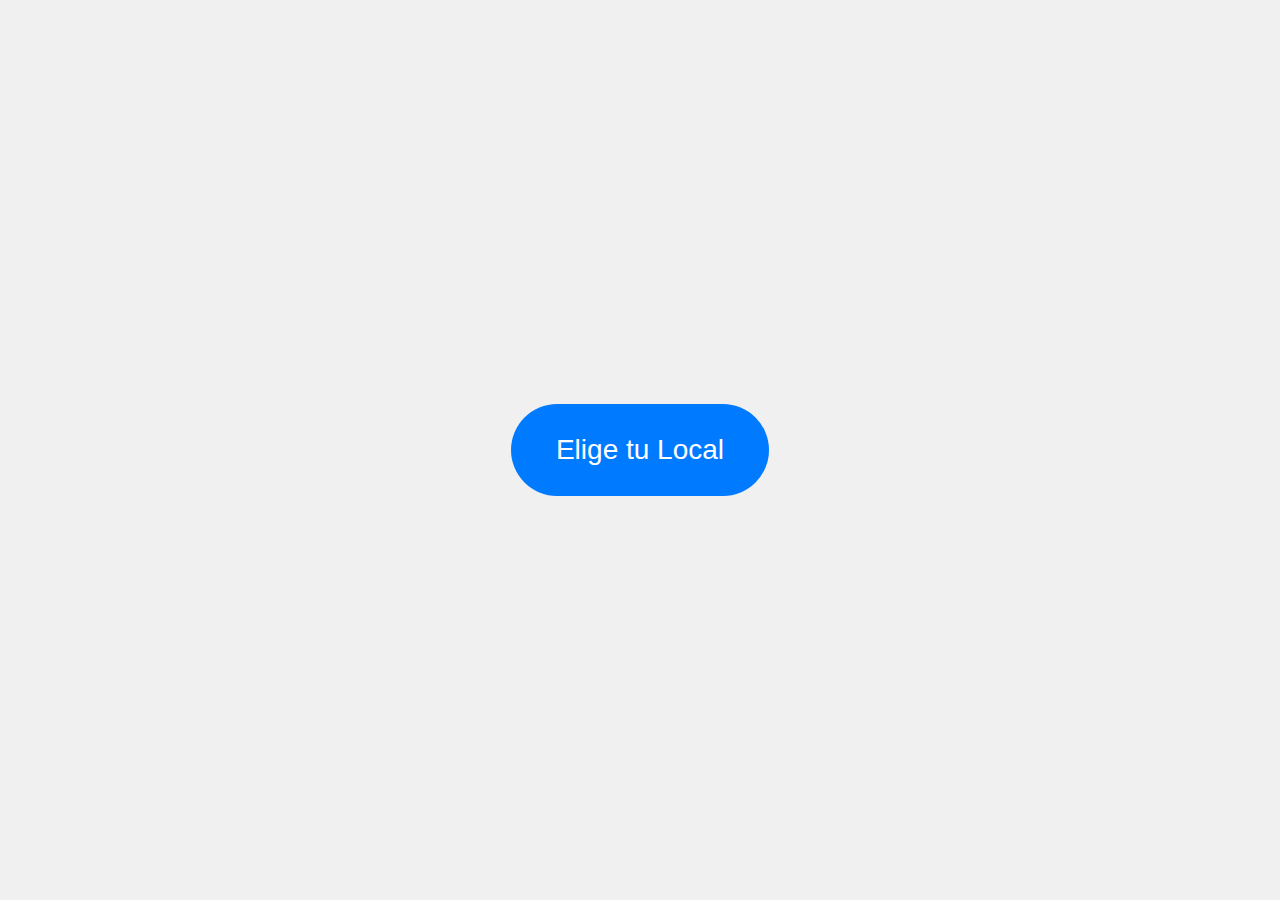
==== index.html @ 37cd3c46 "name change" ====
<!DOCTYPE html>
<link href="https://fonts.googleapis.com/css2?family=Montserrat:wght@400;700&display=swap" rel="stylesheet">
<html lang="en" dir="ltr">
<head>
  <meta charset="utf-8">
  <title>Maestros del Mercado 1.0</title>
  <meta name="viewport" content="width=device-width, initial-scale=1.0">
  <link rel="stylesheet" href="stylesIndex.css">
</head>
<body>
  <div class="calculator">
    <div class="dropdown">
      <button class="dropbtn">Elige tu Local</button>
      <div class="dropdown-content">
        <a href="cafeteria.html">☕Cafetería☕</a>
        <a href="hamburgueseria.html">🍔Hamburguesería🍔</a>
        <a href="tiendaDeRopa.html">🛍️Tienda de Ropa🛍️</a>
        <a href="vivero.html">🌱Vivero🌱</a>
      </div>
    </div>
  </div>
  <script type="text/javascript" src="script.js"></script>
</body>
</html>
---- stylesIndex.css ----
body {
    margin: 0;
    padding: 0;
    font-family: 'Montserrat', Arial, sans-serif;
    background-color: #f0f0f0;
  }
  
  .calculator {
    display: flex;
    justify-content: center;
    align-items: center;
    height: 100vh;
  }
  
  .dropdown {
    position: relative;
  }
  
  .dropbtn {
    background-color: #007BFF;
    color: white;
    padding: 30px 45px; /* Increase padding-top for more height */
    font-size: 28px;
    border: none;
    border-radius: 50px;
    cursor: pointer;
    transition: background-color 0.3s;
  }
  
  .dropbtn:hover {
    background-color: #0056b3;
  }
  
  .dropbtn:active {
    background-color: #003980;
  }
  
  .dropbtn:focus {
    outline: none;
  }
  
  .dropdown-content {
    display: none;
    position: absolute;
    top: 100%;
    left: 0;
    background-color: #007BFF;
    border-radius: 5px;
    box-shadow: 0px 8px 16px rgba(0, 0, 0, 0.2);
    z-index: 1;
  }
  
  .dropdown-content a {
    display: block;
    color: white;
    padding: 12px 16px;
    text-decoration: none;
    font-size: 18px;
    transition: background-color 0.3s;
  }
  
  .dropdown-content a:hover {
    background-color: #0056b3;
  }
  
  .dropdown:hover .dropdown-content {
    display: block;
    animation: fadeIn 0.3s ease;
  }
  
  @keyframes fadeIn {
    from {
      opacity: 0;
    }
    to {
      opacity: 1;
    }
  }
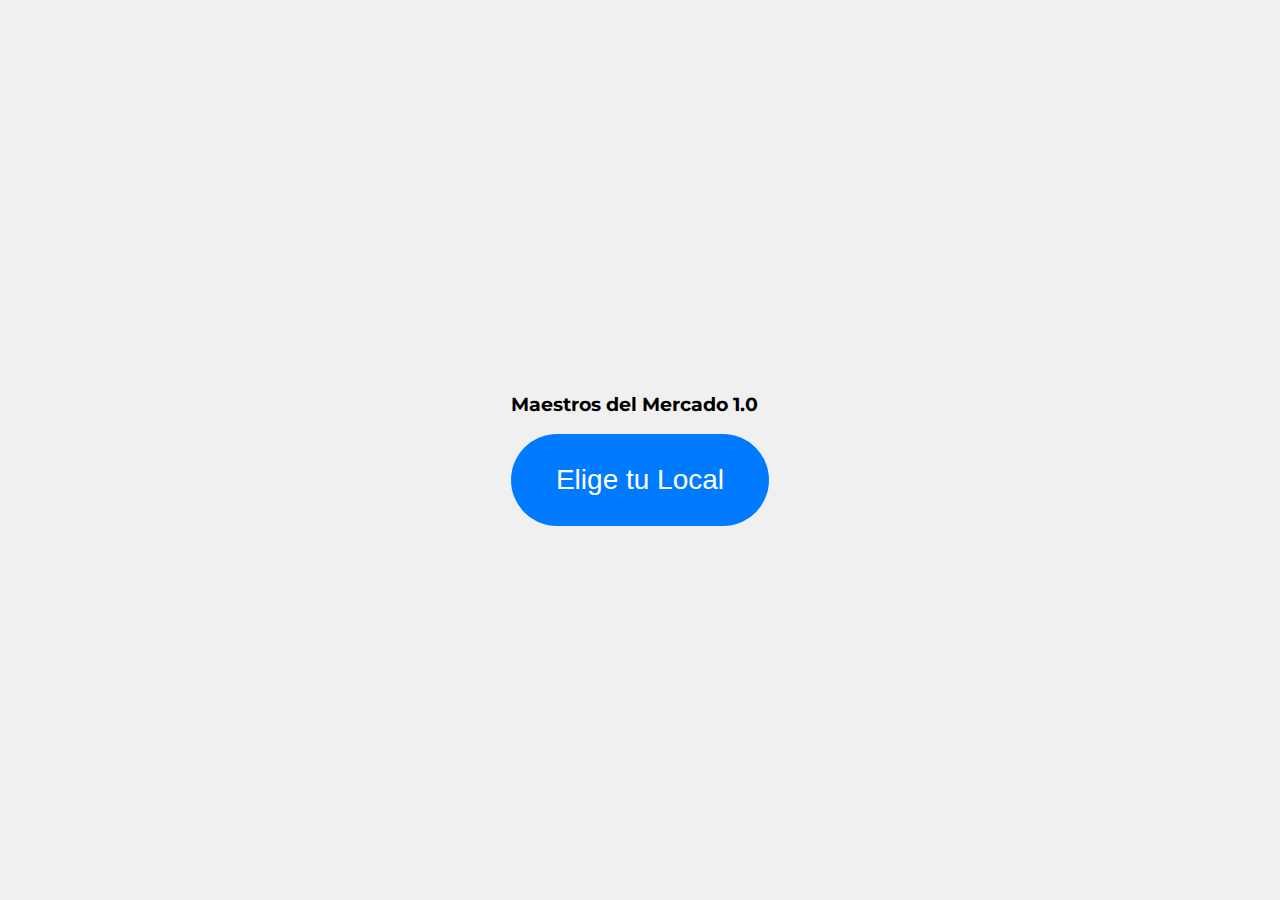
==== commit f9829ad2: "text in index" ====
--- a/index.html
+++ b/index.html
@@ -3,6 +3,7 @@
 <html lang="en" dir="ltr">
 <head>
   <meta charset="utf-8">
+  
   <title>Maestros del Mercado 1.0</title>
   <meta name="viewport" content="width=device-width, initial-scale=1.0">
   <link rel="stylesheet" href="stylesIndex.css">
@@ -10,6 +11,7 @@
 <body>
   <div class="calculator">
     <div class="dropdown">
+      <h3>Maestros del Mercado 1.0</h3>
       <button class="dropbtn">Elige tu Local</button>
       <div class="dropdown-content">
         <a href="cafeteria.html">☕Cafetería☕</a>
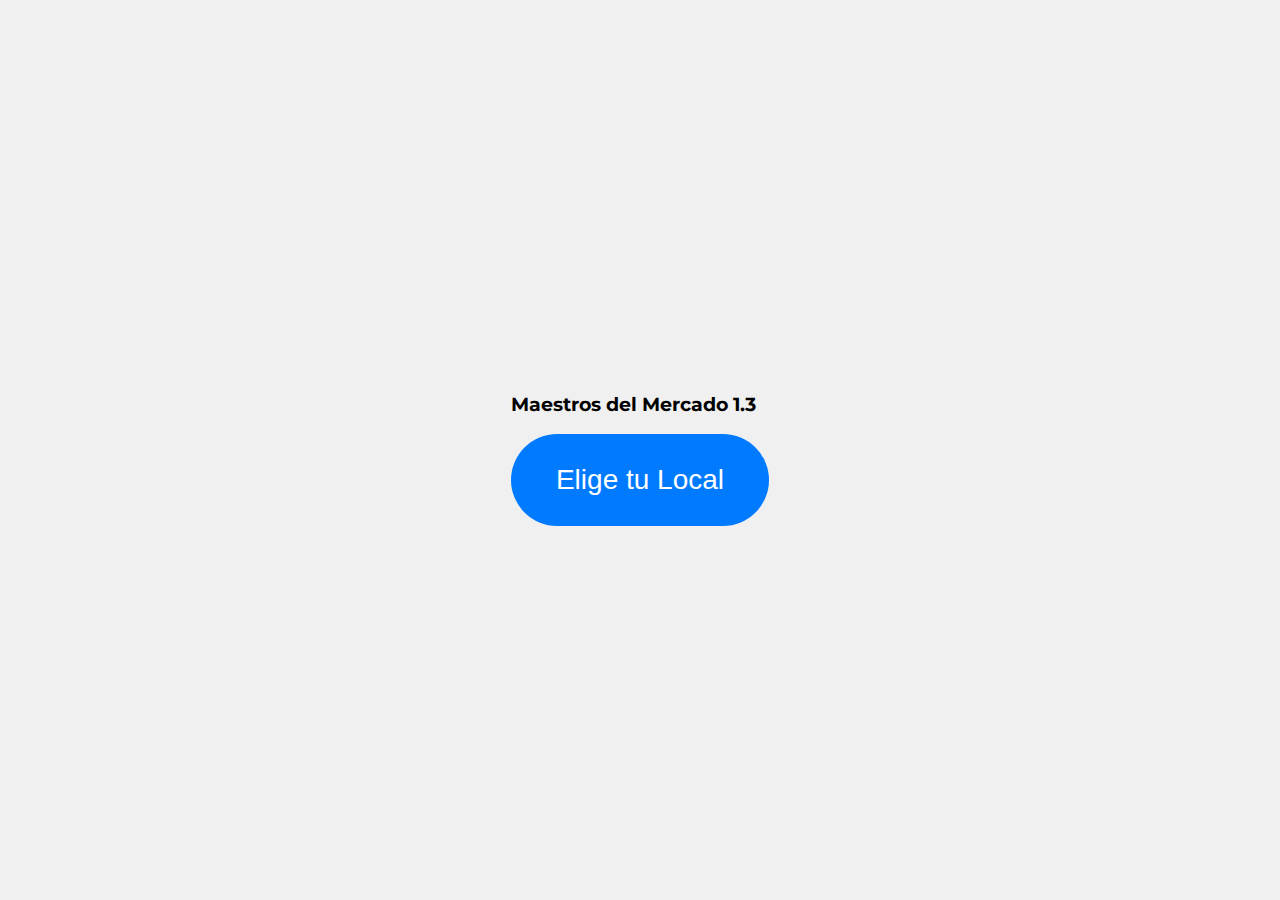
==== commit eb46ebd7: "refactor almost all" ====
--- a/index.html
+++ b/index.html
@@ -4,14 +4,14 @@
 <head>
   <meta charset="utf-8">
   
-  <title>Maestros del Mercado 1.0</title>
+  <title>Maestros del Mercado 1.3</title>
   <meta name="viewport" content="width=device-width, initial-scale=1.0">
   <link rel="stylesheet" href="stylesIndex.css">
 </head>
 <body>
   <div class="calculator">
     <div class="dropdown">
-      <h3>Maestros del Mercado 1.0</h3>
+      <h3>Maestros del Mercado 1.3</h3>
       <button class="dropbtn">Elige tu Local</button>
       <div class="dropdown-content">
         <a href="cafeteria.html">☕Cafetería☕</a>
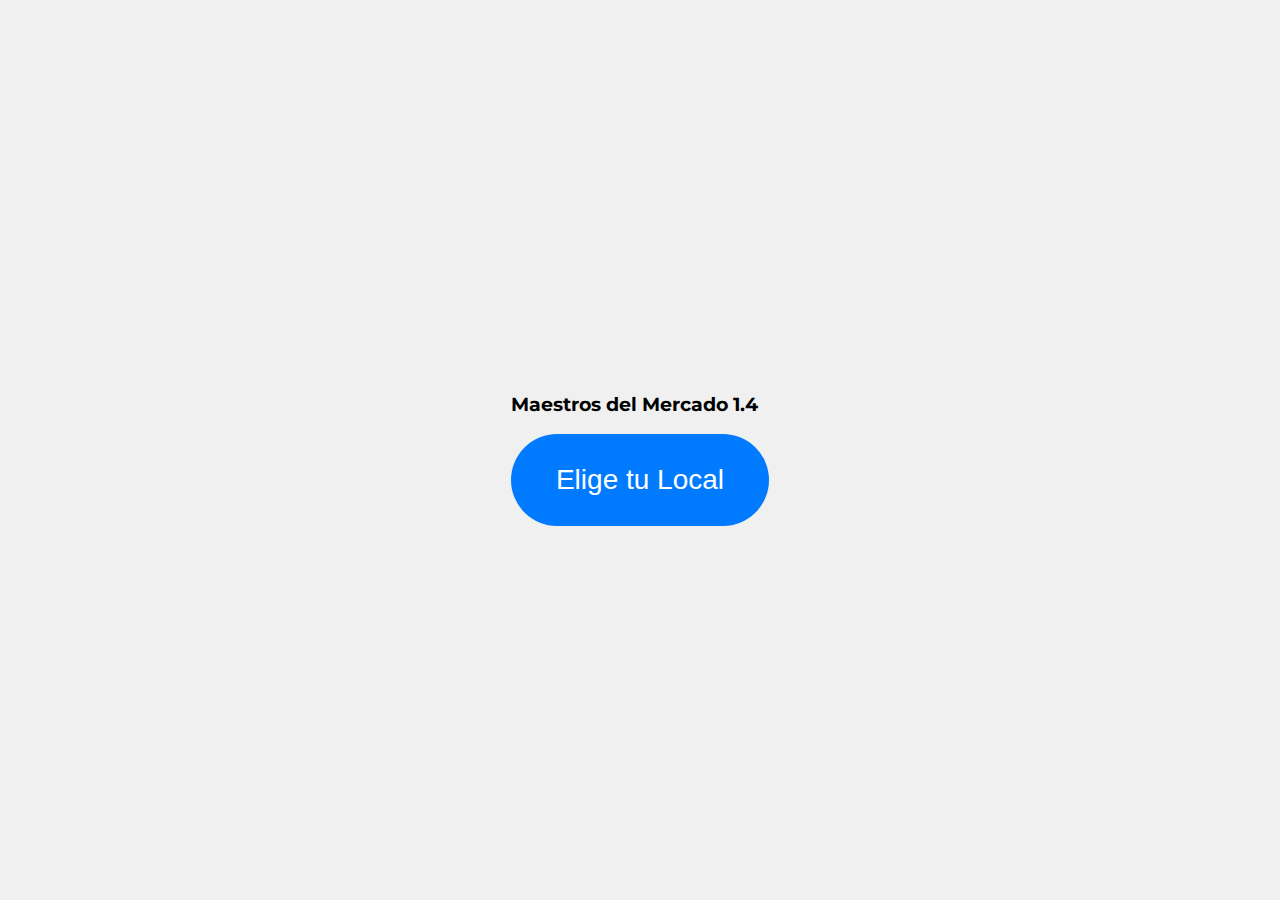
==== commit f05b6475: "please be the fix" ====
--- a/index.html
+++ b/index.html
@@ -4,14 +4,14 @@
 <head>
   <meta charset="utf-8">
   
-  <title>Maestros del Mercado 1.3</title>
+  <title>Maestros del Mercado 1.4</title>
   <meta name="viewport" content="width=device-width, initial-scale=1.0">
   <link rel="stylesheet" href="stylesIndex.css">
 </head>
 <body>
   <div class="calculator">
     <div class="dropdown">
-      <h3>Maestros del Mercado 1.3</h3>
+      <h3>Maestros del Mercado 1.4</h3>
       <button class="dropbtn">Elige tu Local</button>
       <div class="dropdown-content">
         <a href="cafeteria.html">☕Cafetería☕</a>
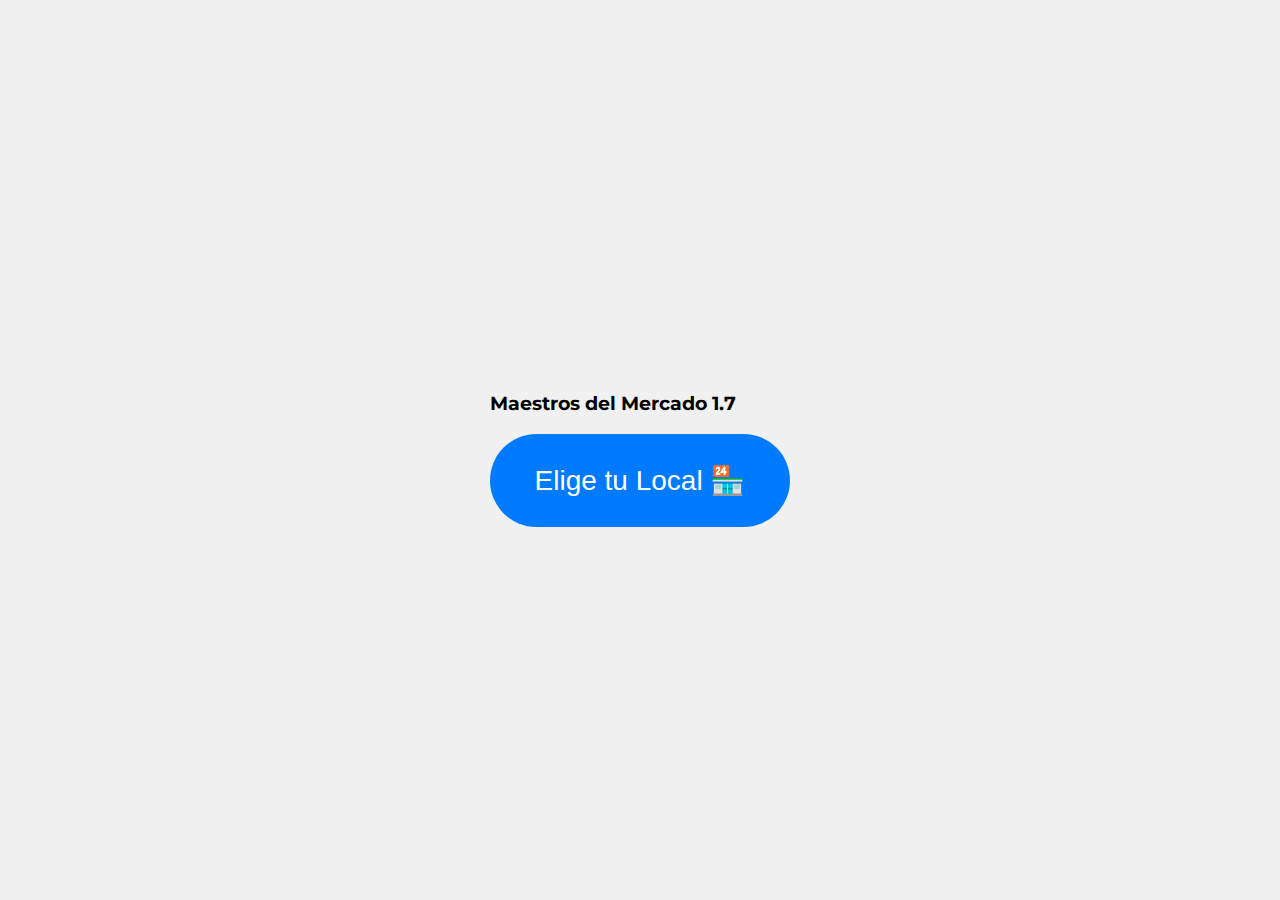
==== commit 0bab14b5: "clean code" ====
--- a/index.html
+++ b/index.html
@@ -4,15 +4,16 @@
 <head>
   <meta charset="utf-8">
   
-  <title>Maestros del Mercado 1.4</title>
+  <title>Maestros del Mercado 1.7</title>
   <meta name="viewport" content="width=device-width, initial-scale=1.0">
   <link rel="stylesheet" href="stylesIndex.css">
+  <link rel="icon" href="data:image/x-icon;base64,🏪" type="image/x-icon">
 </head>
 <body>
   <div class="calculator">
     <div class="dropdown">
-      <h3>Maestros del Mercado 1.4</h3>
-      <button class="dropbtn">Elige tu Local</button>
+      <h3>Maestros del Mercado 1.7</h3>
+      <button class="dropbtn">Elige tu Local 🏪</button>
       <div class="dropdown-content">
         <a href="cafeteria.html">☕Cafetería☕</a>
         <a href="hamburgueseria.html">🍔Hamburguesería🍔</a>
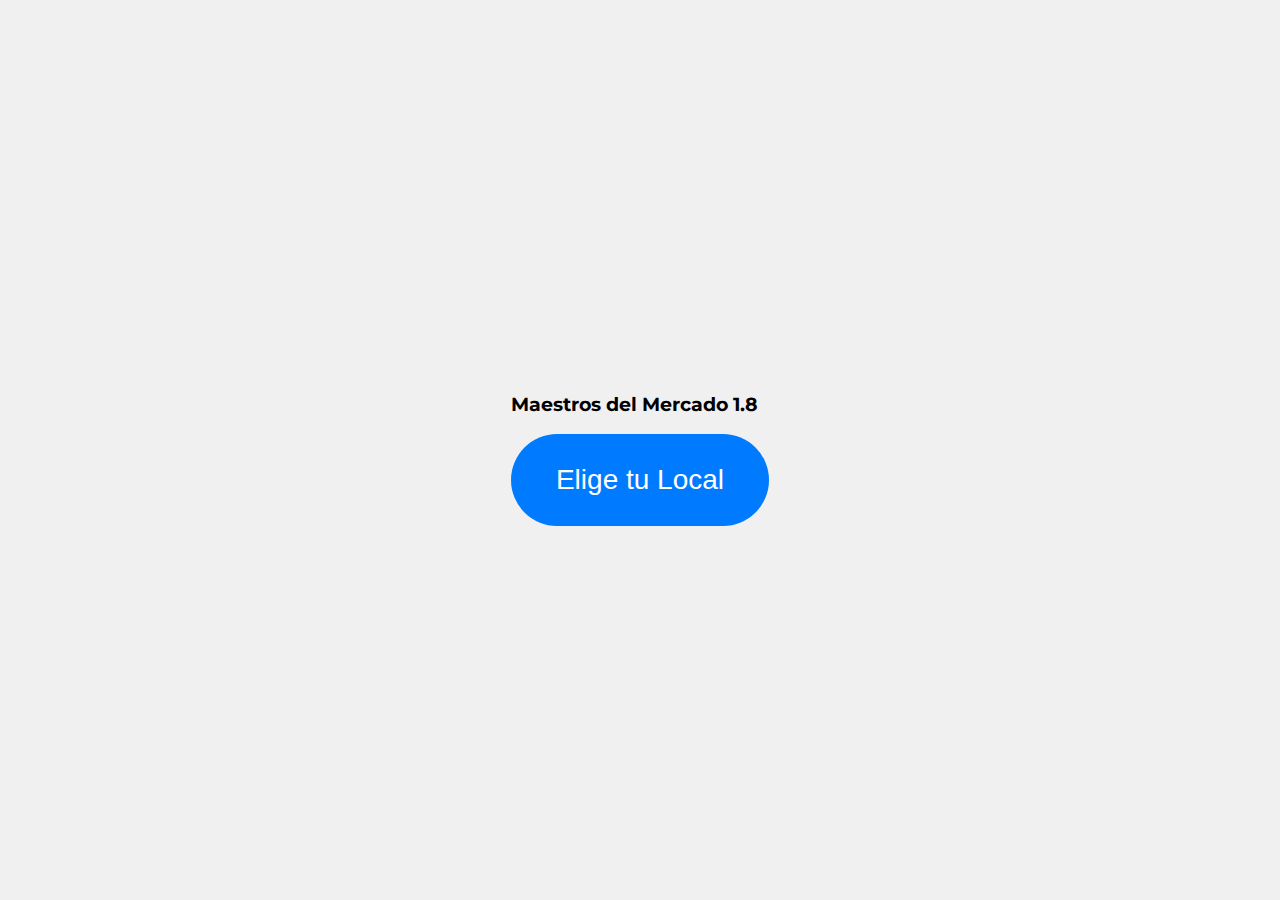
==== commit 90795d0f: "change version" ====
--- a/index.html
+++ b/index.html
@@ -4,16 +4,16 @@
 <head>
   <meta charset="utf-8">
   
-  <title>Maestros del Mercado 1.7</title>
+  <title>Maestros del Mercado 1.8</title>
   <meta name="viewport" content="width=device-width, initial-scale=1.0">
   <link rel="stylesheet" href="stylesIndex.css">
-  <link rel="icon" href="data:image/x-icon;base64,🏪" type="image/x-icon">
+  <link rel="icon" href="Image_Players.png" type="image/x-icon">
 </head>
 <body>
   <div class="calculator">
     <div class="dropdown">
-      <h3>Maestros del Mercado 1.7</h3>
-      <button class="dropbtn">Elige tu Local 🏪</button>
+      <h3>Maestros del Mercado 1.8</h3>
+      <button class="dropbtn">Elige tu Local</button>
       <div class="dropdown-content">
         <a href="cafeteria.html">☕Cafetería☕</a>
         <a href="hamburgueseria.html">🍔Hamburguesería🍔</a>
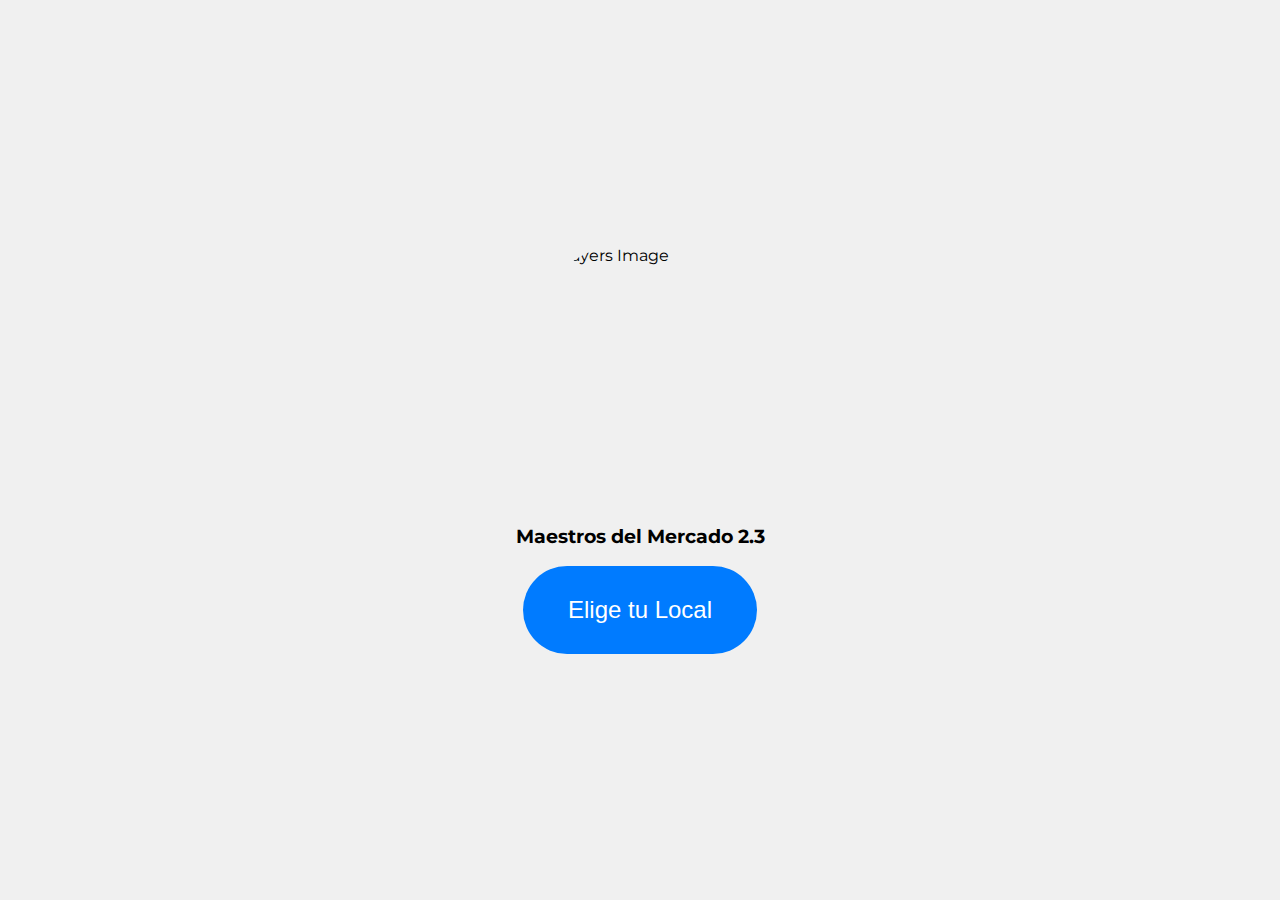
==== commit b7882ca0: "fix log" ====
--- a/index.html
+++ b/index.html
@@ -4,15 +4,18 @@
 <head>
   <meta charset="utf-8">
   
-  <title>Maestros del Mercado 1.8</title>
+  <title>Maestros del Mercado 2.3</title>
   <meta name="viewport" content="width=device-width, initial-scale=1.0">
   <link rel="stylesheet" href="stylesIndex.css">
   <link rel="icon" href="Image_Players.png" type="image/x-icon">
 </head>
 <body>
   <div class="calculator">
+    <div class="image-container">
+      <img src="Image_Players.png" alt="Players Image">
+    </div>
     <div class="dropdown">
-      <h3>Maestros del Mercado 1.8</h3>
+      <h3>Maestros del Mercado 2.3</h3>
       <button class="dropbtn">Elige tu Local</button>
       <div class="dropdown-content">
         <a href="cafeteria.html">☕Cafetería☕</a>
--- a/stylesIndex.css
+++ b/stylesIndex.css
@@ -1,79 +1,96 @@
+
 body {
-    margin: 0;
-    padding: 0;
-    font-family: 'Montserrat', Arial, sans-serif;
-    background-color: #f0f0f0;
+  margin: 0;
+  padding: 0;
+  font-family: 'Montserrat', Arial, sans-serif;
+  background-color: #f0f0f0;
+}
+
+.calculator {
+  display: flex;
+  flex-direction: column;
+  align-items: center;
+  justify-content: center;
+  min-height: 100vh;
+}
+
+.image-container {
+  width: 200px; /* Set the desired width of the image container */
+  height: 200px; /* Set the desired height of the image container */
+  overflow: hidden;
+  border-radius: 40%; /* Set border radius to make it round */
+  margin-bottom: 10px; /* Adjust as needed */
+}
+
+.image-container img {
+  width: 100%;
+  height: 100%;
+  object-fit: cover; /* Maintain aspect ratio and cover the container */
+}
+
+.dropdown {
+  text-align: center;
+  margin-top: 50px; /* Add margin to push the button higher */
+  position: relative; /* Ensure proper positioning of dropdown content */
+}
+
+.dropbtn {
+  background-color: #007BFF;
+  color: white;
+  padding: 30px 45px;
+  font-size: 24px;
+  border: none;
+  border-radius: 50px;
+  cursor: pointer;
+  transition: background-color 0.3s;
+}
+
+.dropbtn:hover {
+  background-color: #0056b3;
+}
+
+.dropbtn:active {
+  background-color: #003980;
+}
+
+.dropbtn:focus {
+  outline: none;
+}
+
+.dropdown-content {
+  display: none;
+  position: absolute;
+  top: auto; /* Change top to auto to display below the button */
+  left: 0;
+  background-color: #007BFF;
+  border-radius: 5px;
+  box-shadow: 0px 8px 16px rgba(0, 0, 0, 0.2);
+  z-index: 1;
+}
+
+.dropdown-content a {
+  display: block;
+  color: white;
+  padding: 12px 16px;
+  text-decoration: none;
+  font-size: 18px;
+  transition: background-color 0.3s;
+}
+
+.dropdown-content a:hover {
+  background-color: #0056b3;
+}
+
+.dropdown:hover .dropdown-content {
+  display: block;
+  animation: fadeIn 0.3s ease;
+}
+
+@keyframes fadeIn {
+  from {
+    opacity: 0;
   }
-  
-  .calculator {
-    display: flex;
-    justify-content: center;
-    align-items: center;
-    height: 100vh;
+  to {
+    opacity: 1;
   }
-  
-  .dropdown {
-    position: relative;
-  }
-  
-  .dropbtn {
-    background-color: #007BFF;
-    color: white;
-    padding: 30px 45px; /* Increase padding-top for more height */
-    font-size: 28px;
-    border: none;
-    border-radius: 50px;
-    cursor: pointer;
-    transition: background-color 0.3s;
-  }
-  
-  .dropbtn:hover {
-    background-color: #0056b3;
-  }
-  
-  .dropbtn:active {
-    background-color: #003980;
-  }
-  
-  .dropbtn:focus {
-    outline: none;
-  }
-  
-  .dropdown-content {
-    display: none;
-    position: absolute;
-    top: 100%;
-    left: 0;
-    background-color: #007BFF;
-    border-radius: 5px;
-    box-shadow: 0px 8px 16px rgba(0, 0, 0, 0.2);
-    z-index: 1;
-  }
-  
-  .dropdown-content a {
-    display: block;
-    color: white;
-    padding: 12px 16px;
-    text-decoration: none;
-    font-size: 18px;
-    transition: background-color 0.3s;
-  }
-  
-  .dropdown-content a:hover {
-    background-color: #0056b3;
-  }
-  
-  .dropdown:hover .dropdown-content {
-    display: block;
-    animation: fadeIn 0.3s ease;
-  }
-  
-  @keyframes fadeIn {
-    from {
-      opacity: 0;
-    }
-    to {
-      opacity: 1;
-    }
-  }
-  +}
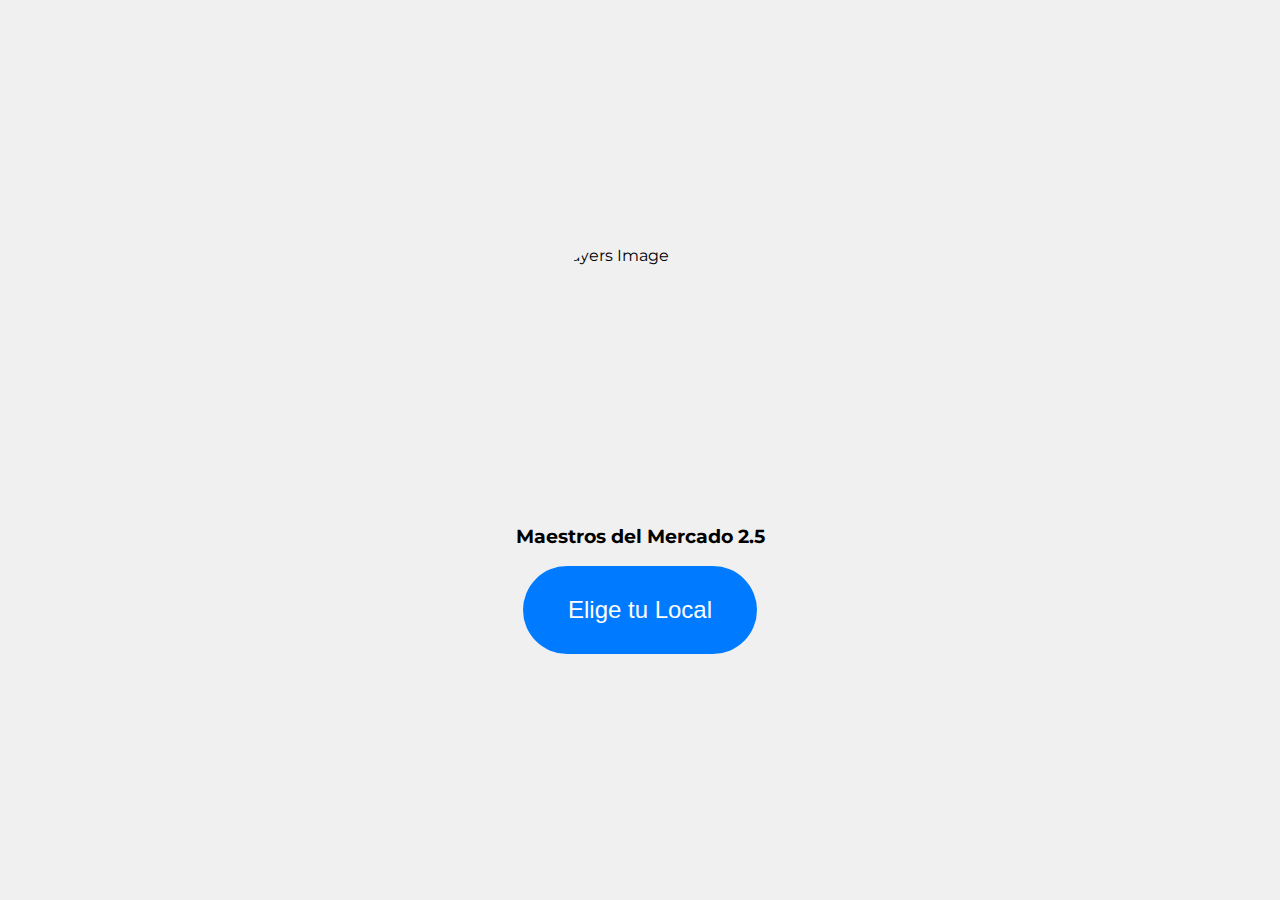
==== commit 3dc6d21f: "logica de ascender a medias" ====
--- a/index.html
+++ b/index.html
@@ -4,7 +4,7 @@
 <head>
   <meta charset="utf-8">
   
-  <title>Maestros del Mercado 2.3</title>
+  <title>Maestros del Mercado 2.5</title>
   <meta name="viewport" content="width=device-width, initial-scale=1.0">
   <link rel="stylesheet" href="stylesIndex.css">
   <link rel="icon" href="Image_Players.png" type="image/x-icon">
@@ -15,7 +15,7 @@
       <img src="Image_Players.png" alt="Players Image">
     </div>
     <div class="dropdown">
-      <h3>Maestros del Mercado 2.3</h3>
+      <h3>Maestros del Mercado 2.5</h3>
       <button class="dropbtn">Elige tu Local</button>
       <div class="dropdown-content">
         <a href="cafeteria.html">☕Cafetería☕</a>
